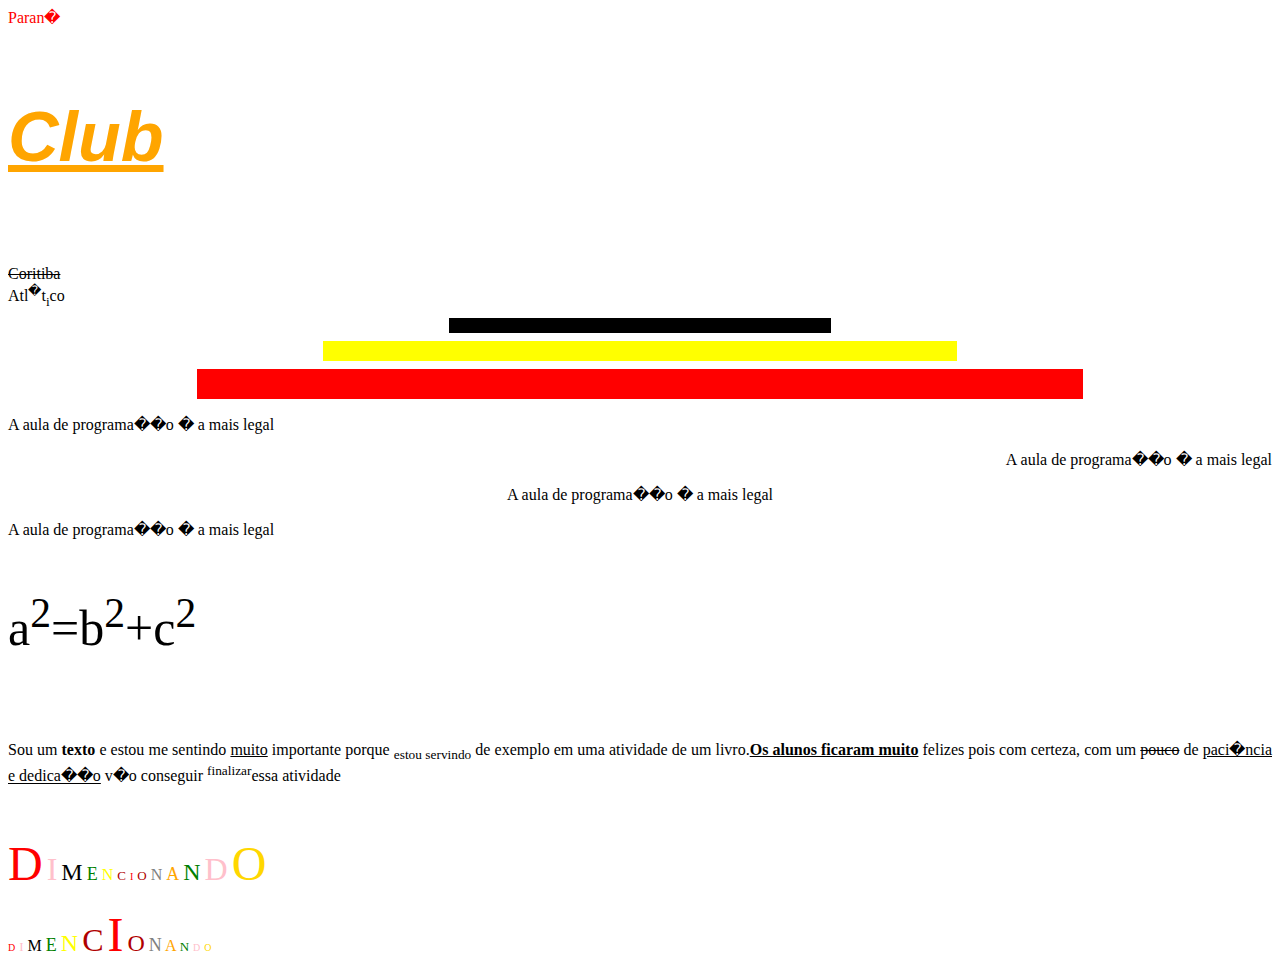
==== Aula 03-08/index.html @ a24b21d3 "first class" ====
<html xmlns="http://www.w3.org/1999/xhtml">
<head> <!-- Configura��es da p�gina e chamar outros arquivos-->
    <title>Meu Nome n�o � Johhny</title>
    <link href="styles.css" rel="stylesheet" />
</head>
<body class="body">
    <header class="header-main">

        <p class="teste">Paran�</p>
        <p class="teste2"><b><i><u>Club</u></i></b></p>
        <br />
        <s>Coritiba</s><br />
        Atl<sup>�</sup>t<sub>i</sub>co
        <hr size=15 color=black width=30% />
        <hr size=20 color=yellow width=50% />
        <hr size=30 color=red width=70% />
        <p class="align-left">A aula de programa��o � a mais legal</p>
        <p class="align-right">A aula de programa��o � a mais legal</p>
        <p class="align-center">A aula de programa��o � a mais legal</p>
        <p class="align-justify">A aula de programa��o � a mais legal</p>
    </header>
    <main>
        <p class="font-medium">a<sup>2</sup>=b<sup>2</sup>+c<sup>2</sup></p>
        <br />

        <p class="align-justify">
            Sou um <b>texto</b> e estou me sentindo <u>muito</u> importante porque <sub>estou servindo</sub>
            de exemplo em uma atividade de um livro.<b><u>Os alunos ficaram muito</u></b> felizes pois com certeza,
            com um <s>pouco</s> de <u>paci�ncia e dedica��o</u> v�o conseguir <sup>finalizar</sup>essa atividade
        </p>

        <br />

        <p>
            <font color="red" size="7">D</font>
            <font color="pink" size="6">I</font>
            <font color="black" size="5">M</font>
            <font color="green" size="4">E</font>
            <font color="yellow" size="3">N</font>
            <font color="brow" size="2">C</font>
            <font color="red" size="1">I</font>
            <font color="brow" size="2">O</font>
            <font color="gray" size="3">N</font>
            <font color="orange" size="4">A</font>
            <font color="green" size="5">N</font>
            <font color="pink" size="6">D</font>
            <font color="gold" size="7">O</font>


        </p>

        <p>
            <font color="red" size="1">D</font>
            <font color="pink" size="2">I</font>
            <font color="black" size="3">M</font>
            <font color="green" size="4">E</font>
            <font color="yellow" size="5">N</font>
            <font color="brow" size="6">C</font>
            <font color="red" size="7">I</font>
            <font color="brow" size="5">O</font>
            <font color="gray" size="4">N</font>
            <font color="orange" size="3">A</font>
            <font color="green" size="2">N</font>
            <font color="pink" size="1">D</font>
            <font color="gold" size="0">O</font>


        </p>
    </main>
    <footer>

    </footer>
</body>
</html>
---- Aula 03-08/styles.css ----
.body{
    background-color: white;
}


.header-main{
    font-size: ;
}

.teste {
    color: red;
}

.teste2{
    font-size: 70px;
    font-family: Arial;
    color: orange;
}

.align-left {
    text-align: left;
}

.align-right {
    text-align: right;
}
.align-center{
    

    text-align:center;

}
.align-justify {    
    text-align: justify;
}


.font-medium{
    font-size:50px;
}

/*
    Anota��es da Aula: Tags HTML
    b - bold : negrito
    i - italic : it�lico
    u - underline : sublinhado
    br - break row : quebra de linha
    s - strike : 
    sup - superScript - elevar uma letra, joga para superior
    sub - subScript - abaixar uma letra, joga para inferiro
    p - paragrafo
    hr - linha, tra�o; com atributo size= 20; dizer o espessura
        atributo width=30%  largura de percentual
*/
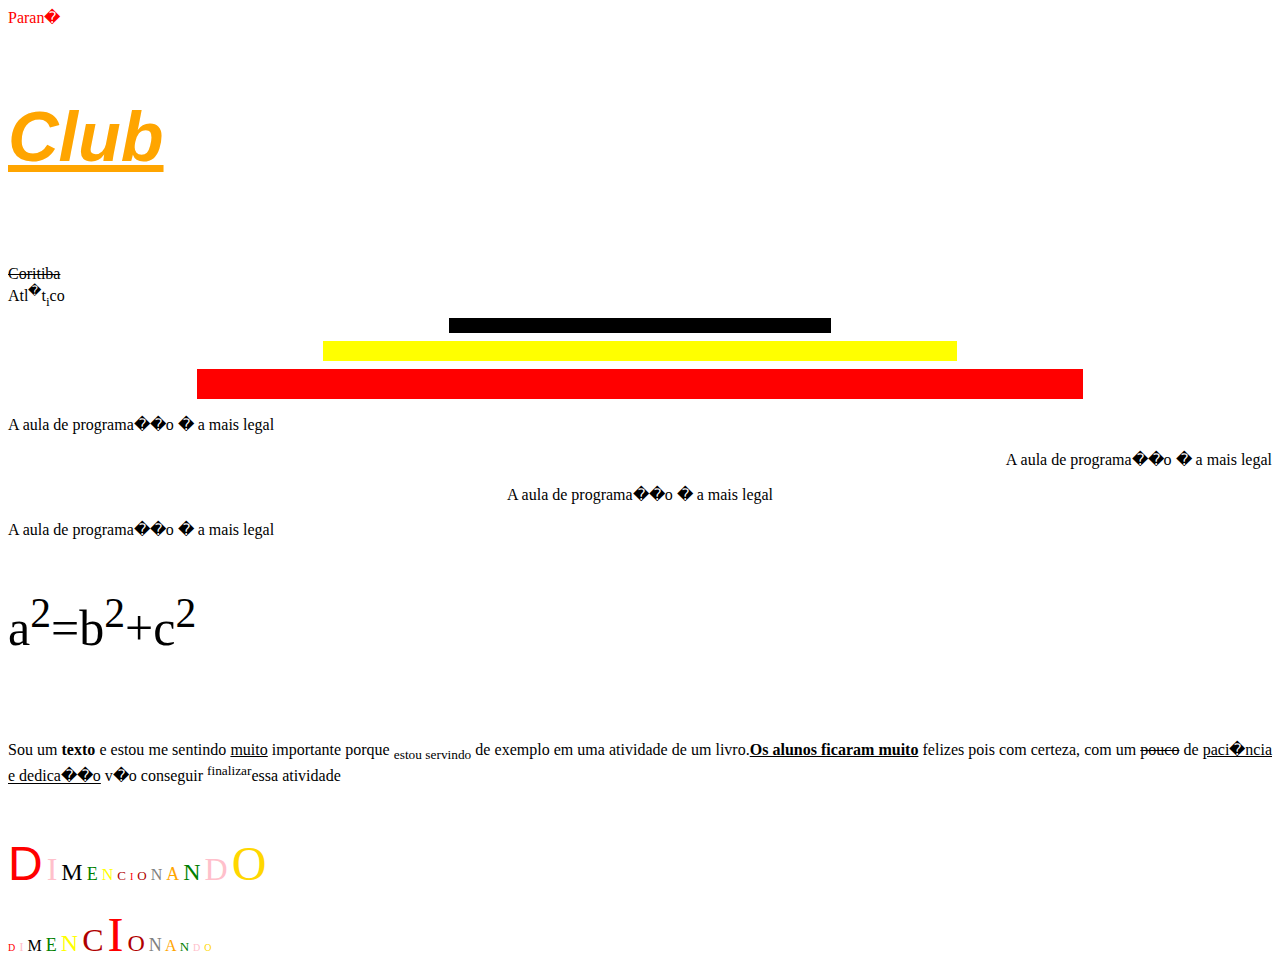
==== commit 0a07a418: "teste" ====
--- a/Aula 03-08/index.html
+++ b/Aula 03-08/index.html
@@ -1,6 +1,7 @@
 <html xmlns="http://www.w3.org/1999/xhtml">
 <head> <!-- Configura��es da p�gina e chamar outros arquivos-->
     <title>Meu Nome n�o � Johhny</title>
+    <meta charset="utf-8">
     <link href="styles.css" rel="stylesheet" />
 </head>
 <body class="body">
@@ -32,7 +33,7 @@
         <br />
 
         <p>
-            <font color="red" size="7">D</font>
+            <font color="red" size="7" face="Arial">D</font>
             <font color="pink" size="6">I</font>
             <font color="black" size="5">M</font>
             <font color="green" size="4">E</font>
@@ -63,8 +64,6 @@
             <font color="green" size="2">N</font>
             <font color="pink" size="1">D</font>
             <font color="gold" size="0">O</font>
-
-
         </p>
     </main>
     <footer>
